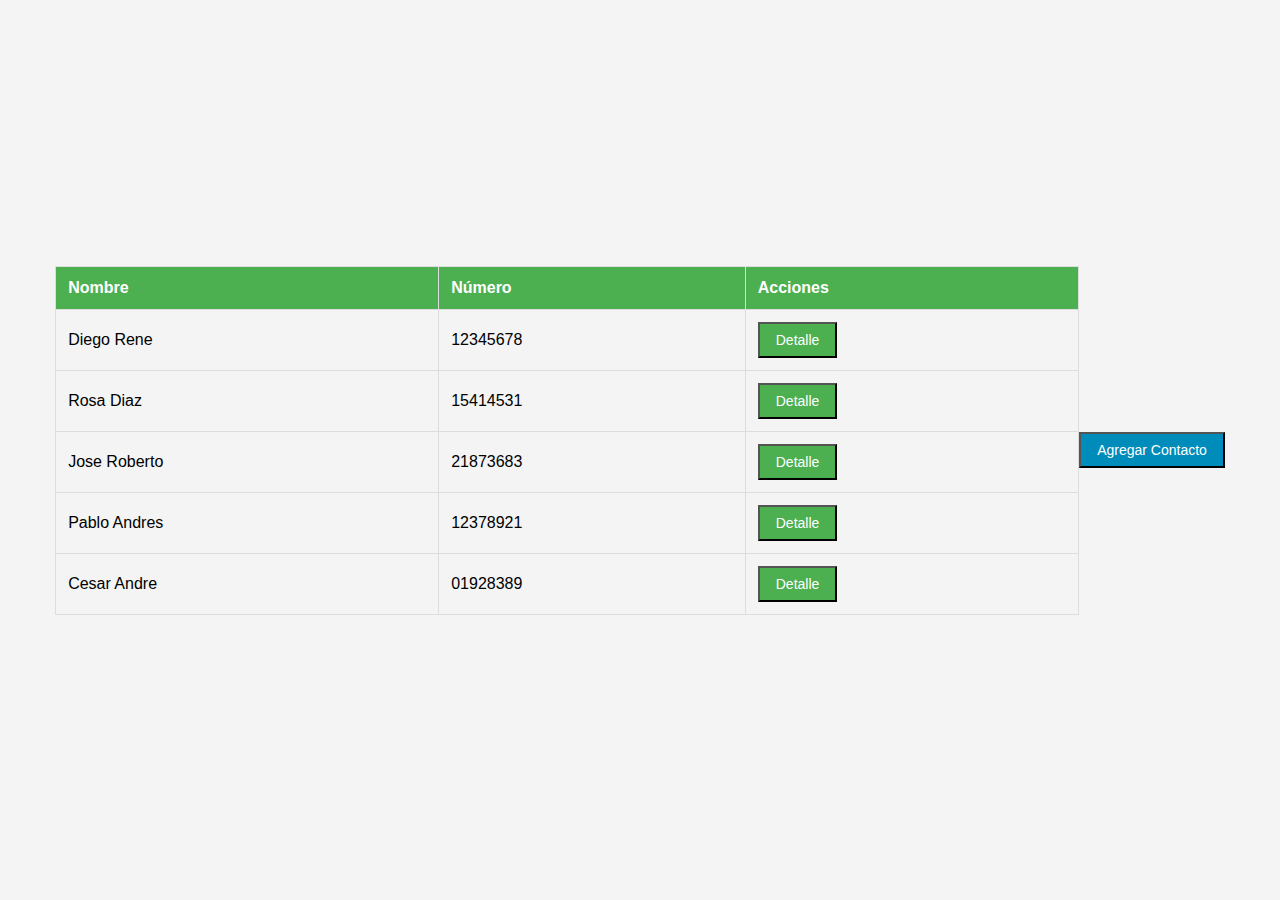
==== contactos.html @ 848225f8 "se agregaron los links de detalle de contacto" ====
<!DOCTYPE html>
<html lang="es">
<head>
  <meta charset="UTF-8">
  <meta name="viewport" content="width=device-width, initial-scale=1.0">
  <title>Lista de Contactos</title>
  <link rel="stylesheet" href="./Assets/styles/contactos.css">
  <script src="./Assets/scripts/contactos.js"></script>
</head>
<body>

  <table>
    <thead>
      <tr>
        <th>Nombre</th>
        <th>Número</th>
        <th>Acciones</th>
      </tr>
    </thead>
    <tbody>

      <tr>
        <td>Diego Rene</td>
        <td>12345678</td>
        <td>
          <button class="detail-btn" onclick="redirectToDetalle('detalleContacto1.html')">Detalle</button>
        </td>
      </tr>
      <tr>
        <td>Rosa Diaz</td>
        <td>15414531</td>
        <td>
          <button class="detail-btn" onclick="redirectToDetalle('detalleContacto2.html')">Detalle</button>
        </td>
      </tr>
      <tr>
        <td>Jose Roberto</td>
        <td>21873683</td>
        <td>
          <button class="detail-btn" onclick="redirectToDetalle('detalleContacto3.html')">Detalle</button>
        </td>
      </tr>
      <tr>
        <td>Pablo Andres</td>
        <td>12378921</td>
        <td>
          <button class="detail-btn" onclick="redirectToDetalle('detalleContacto4.html')">Detalle</button>
        </td>
      </tr>
      <tr>
        <td>Cesar Andre</td>
        <td>01928389</td>
        <td>
          <button class="detail-btn" onclick="redirectToDetalle('detalleContacto5.html')">Detalle</button>
        </td>
      </tr>
    </tbody>
  </table>

  <button class="add-contact-btn" onclick="redirectToAgregarContacto()">Agregar Contacto</button>


</body>
</html>
---- Assets/styles/contactos.css ----
body {
    font-family: Arial, sans-serif;
    background-color: #f4f4f4;
    margin: 0;
    padding: 0;
    display: flex;
    justify-content: center;
    align-items: center;
    height: 100vh;
  }
  
  table {
    border-collapse: collapse;
    width: 80%;
    margin-bottom: 20px;
  }
  
  table, th, td {
    border: 1px solid #ddd;
  }
  
  th, td {
    padding: 12px;
    text-align: left;
  }
  
  th {
    background-color: #4CAF50;
    color: white;
  }
  
  tr:hover {
    background-color: #f5f5f5;
  }
  
  button {
    padding: 8px 16px;
    font-size: 14px;
    cursor: pointer;
  }
  
  .add-contact-btn {
    background-color: #008CBA;
    color: white;
  }
  
  .detail-btn {
    background-color: #4CAF50;
    color: white;
  }
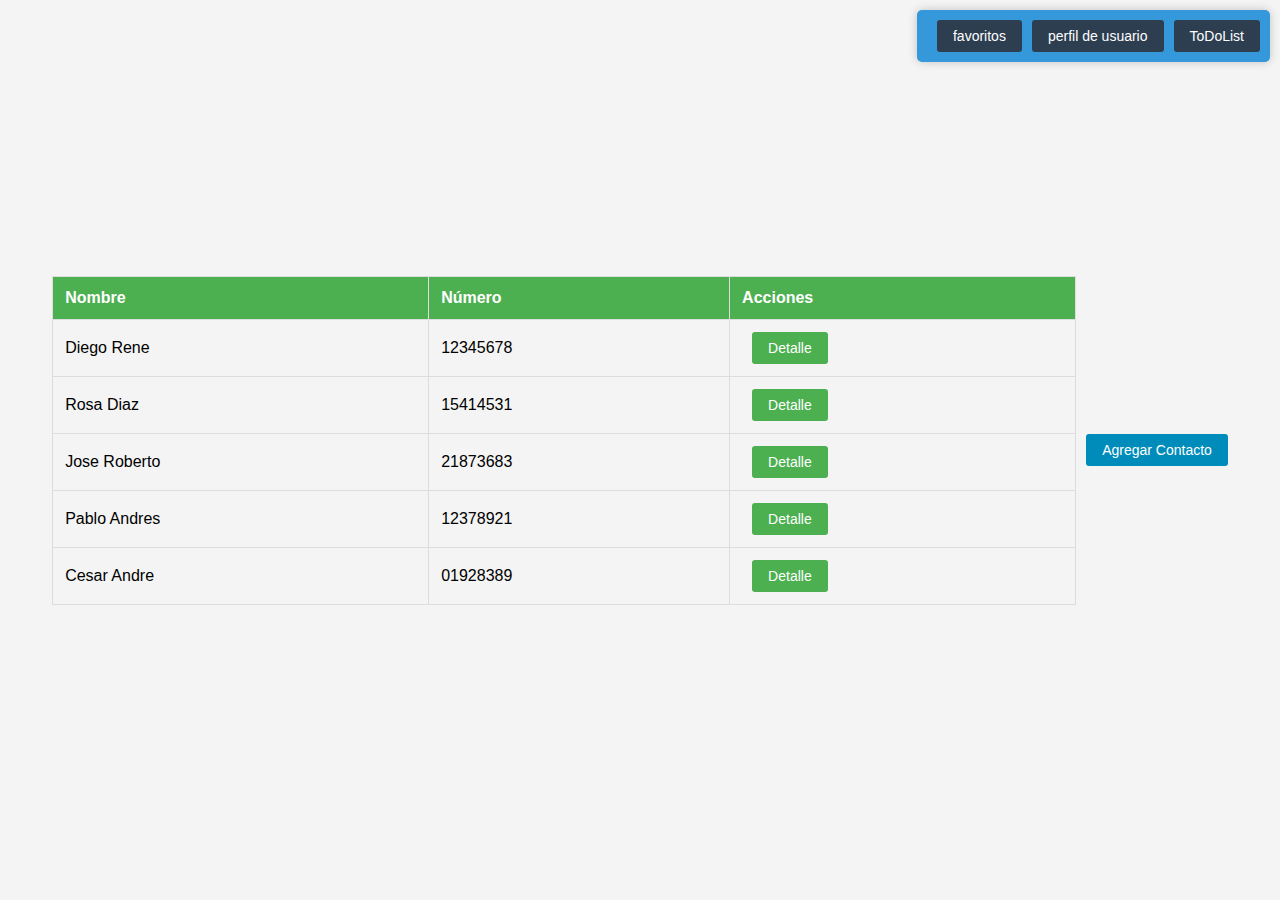
==== commit 6a7ee1eb: "se hizo un cambio de diseño y se colocaron botones para diferentes ramas" ====
--- a/contactos.html
+++ b/contactos.html
@@ -8,6 +8,11 @@
   <script src="./Assets/scripts/contactos.js"></script>
 </head>
 <body>
+  <div class="top-buttons">
+    <button onclick="redirectToPagina('pagina1.html')">favoritos</button>
+    <button onclick="redirectToPagina('pagina1.html')">perfil de usuario</button>
+    <button onclick="redirectToPagina('pagina1.html')">ToDoList</button>
+  </div>
 
   <table>
     <thead>
@@ -57,7 +62,7 @@
     </tbody>
   </table>
 
-  <button class="add-contact-btn" onclick="redirectToAgregarContacto()">Agregar Contacto</button>
+  <button class="add-contact-btn" onclick="redirectToAgregarContacto('nuevoContacto.html')">Agregar Contacto</button>
 
 
 </body>
--- a/Assets/styles/contactos.css
+++ b/Assets/styles/contactos.css
@@ -1,52 +1,68 @@
+body {
+  font-family: Arial, sans-serif;
+  background-color: #f4f4f4;
+  margin: 0;
+  padding: 0;
+  display: flex;
+  justify-content: center;
+  align-items: center;
+  height: 100vh;
+}
 
-body {
-    font-family: Arial, sans-serif;
-    background-color: #f4f4f4;
-    margin: 0;
-    padding: 0;
-    display: flex;
-    justify-content: center;
-    align-items: center;
-    height: 100vh;
-  }
-  
-  table {
-    border-collapse: collapse;
-    width: 80%;
-    margin-bottom: 20px;
-  }
-  
-  table, th, td {
-    border: 1px solid #ddd;
-  }
-  
-  th, td {
-    padding: 12px;
-    text-align: left;
-  }
-  
-  th {
-    background-color: #4CAF50;
-    color: white;
-  }
-  
-  tr:hover {
-    background-color: #f5f5f5;
-  }
-  
-  button {
-    padding: 8px 16px;
-    font-size: 14px;
-    cursor: pointer;
-  }
-  
-  .add-contact-btn {
-    background-color: #008CBA;
-    color: white;
-  }
-  
-  .detail-btn {
-    background-color: #4CAF50;
-    color: white;
-  }
-  +.top-buttons {
+  position: absolute;
+  top: 10px;
+  right: 10px;
+  display: flex;
+  background-color: #3498db; 
+  padding: 10px; 
+  border-radius: 5px; 
+  box-shadow: 0 0 10px rgba(0, 0, 0, 0.2); 
+}
+
+button {
+  padding: 8px 16px;
+  font-size: 14px;
+  cursor: pointer;
+  margin-left: 10px;
+  background-color: #2c3e50; 
+  color: white; 
+  border: none; 
+  border-radius: 3px; 
+  transition: background-color 0.3s ease;
+}
+
+button:hover {
+  background-color: #1a252f; 
+}
+
+table {
+  border-collapse: collapse;
+  width: 80%;
+  margin-bottom: 20px;
+}
+
+th, td {
+  border: 1px solid #ddd;
+  padding: 12px;
+  text-align: left;
+}
+
+th {
+  background-color: #4CAF50;
+  color: white;
+}
+
+tr:hover {
+  background-color: #f5f5f5;
+}
+
+.add-contact-btn {
+  background-color: #008CBA;
+  color: white;
+}
+
+.detail-btn {
+  background-color: #4CAF50;
+  color: white;
+}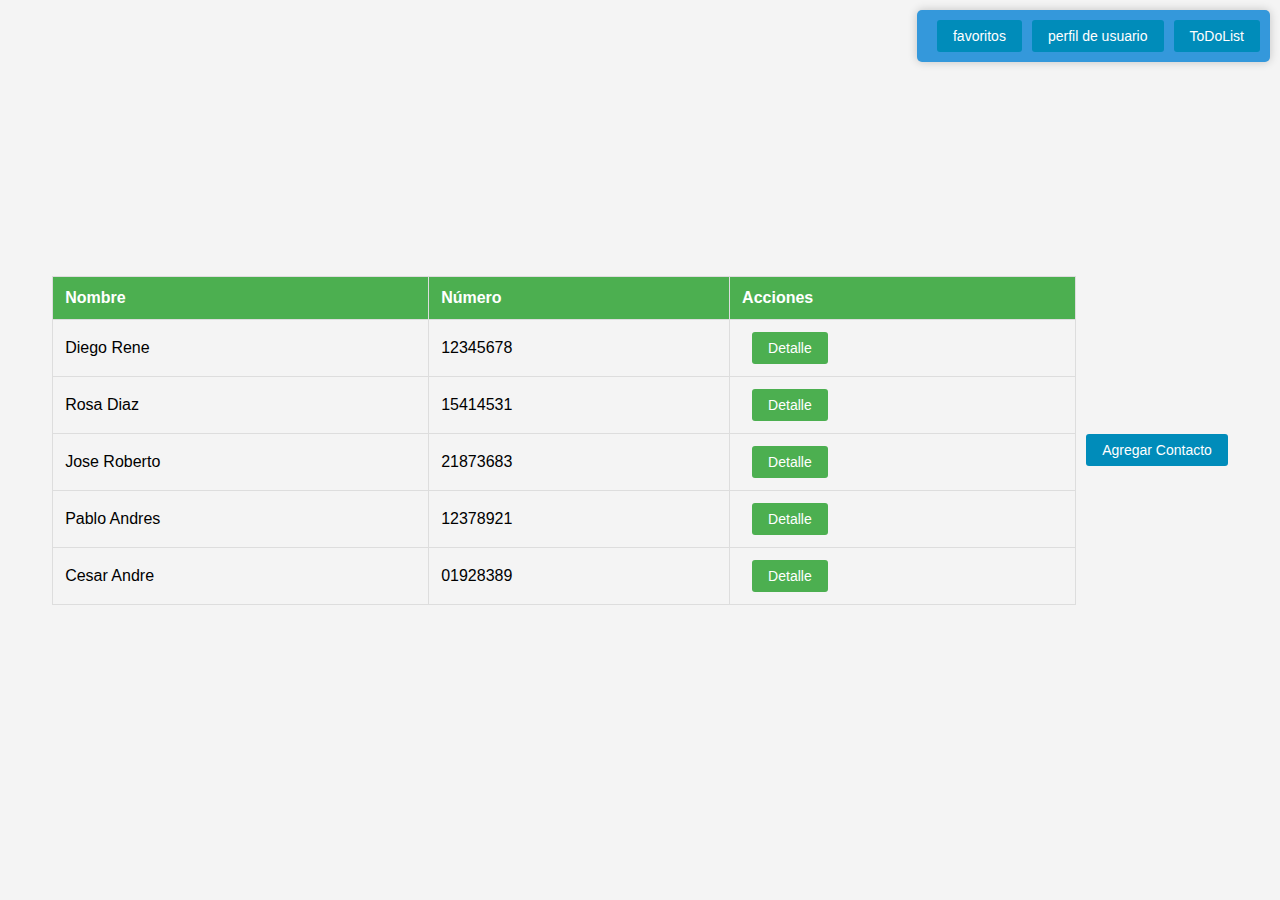
==== commit 798f5358: "se arreglaron errores en los detalle contacto en el js" ====
--- a/contactos.html
+++ b/contactos.html
@@ -9,9 +9,9 @@
 </head>
 <body>
   <div class="top-buttons">
-    <button onclick="redirectToPagina('pagina1.html')">favoritos</button>
-    <button onclick="redirectToPagina('pagina1.html')">perfil de usuario</button>
-    <button onclick="redirectToPagina('pagina1.html')">ToDoList</button>
+    <button class="add-contact-btn" onclick="redirectToFavoritos('favoritos.html')">favoritos</button>
+    <button class="add-contact-btn" onclick="redirectToFavoritos('pagina1.html')">perfil de usuario</button>
+    <button class="add-contact-btn" onclick="redirectToFavoritos('pagina1.html')">ToDoList</button>
   </div>
 
   <table>
@@ -28,35 +28,35 @@
         <td>Diego Rene</td>
         <td>12345678</td>
         <td>
-          <button class="detail-btn" onclick="redirectToDetalle('detalleContacto1.html')">Detalle</button>
+          <button class="detail-btn" onclick="redirectToDetalle('DiegoRene')">Detalle</button>
         </td>
       </tr>
       <tr>
         <td>Rosa Diaz</td>
         <td>15414531</td>
         <td>
-          <button class="detail-btn" onclick="redirectToDetalle('detalleContacto2.html')">Detalle</button>
+          <button class="detail-btn" onclick="redirectToDetalle('RosaDiaz')">Detalle</button>
         </td>
       </tr>
       <tr>
         <td>Jose Roberto</td>
         <td>21873683</td>
         <td>
-          <button class="detail-btn" onclick="redirectToDetalle('detalleContacto3.html')">Detalle</button>
+          <button class="detail-btn" onclick="redirectToDetalle('JoseRoberto')">Detalle</button>
         </td>
       </tr>
       <tr>
         <td>Pablo Andres</td>
         <td>12378921</td>
         <td>
-          <button class="detail-btn" onclick="redirectToDetalle('detalleContacto4.html')">Detalle</button>
+          <button class="detail-btn" onclick="redirectToDetalle('PabloAndre')">Detalle</button>
         </td>
       </tr>
       <tr>
         <td>Cesar Andre</td>
         <td>01928389</td>
         <td>
-          <button class="detail-btn" onclick="redirectToDetalle('detalleContacto5.html')">Detalle</button>
+          <button class="detail-btn" onclick="redirectToDetalle('CesarAndre')">Detalle</button>
         </td>
       </tr>
     </tbody>
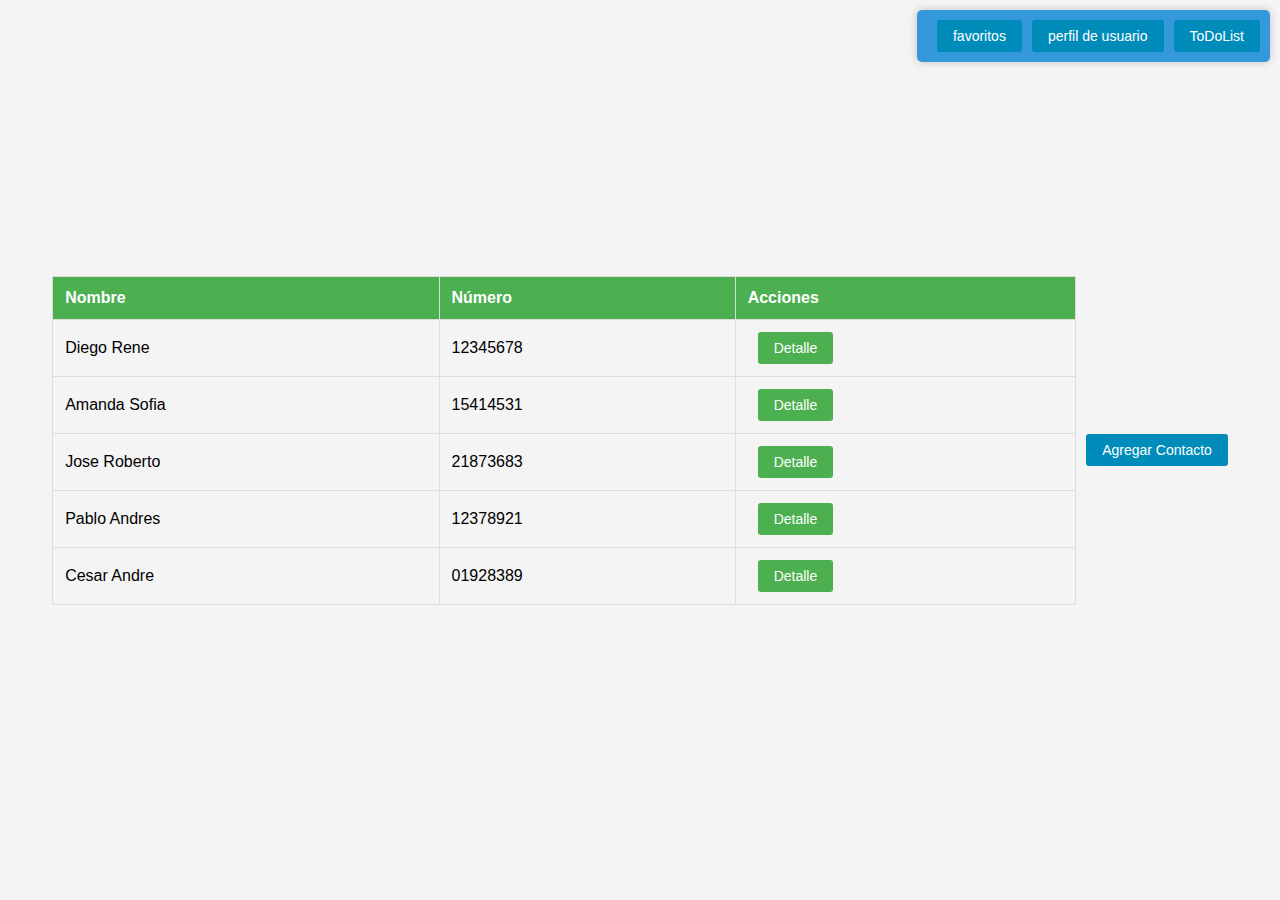
==== commit a49ed6dc: "se hizo cambio a un contacto" ====
--- a/contactos.html
+++ b/contactos.html
@@ -10,8 +10,8 @@
 <body>
   <div class="top-buttons">
     <button class="add-contact-btn" onclick="redirectToFavoritos('favoritos.html')">favoritos</button>
-    <button class="add-contact-btn" onclick="redirectToFavoritos('pagina1.html')">perfil de usuario</button>
-    <button class="add-contact-btn" onclick="redirectToFavoritos('pagina1.html')">ToDoList</button>
+    <button class="add-contact-btn" onclick="redirectToPerfil('perfil.html')">perfil de usuario</button>
+    <button class="add-contact-btn" onclick="redirectTotoDoList('toDoList.html')">ToDoList</button>
   </div>
 
   <table>
@@ -32,10 +32,10 @@
         </td>
       </tr>
       <tr>
-        <td>Rosa Diaz</td>
+        <td>Amanda Sofia</td>
         <td>15414531</td>
         <td>
-          <button class="detail-btn" onclick="redirectToDetalle('RosaDiaz')">Detalle</button>
+          <button class="detail-btn" onclick="redirectToDetalle('AmandaSofia')">Detalle</button>
         </td>
       </tr>
       <tr>
